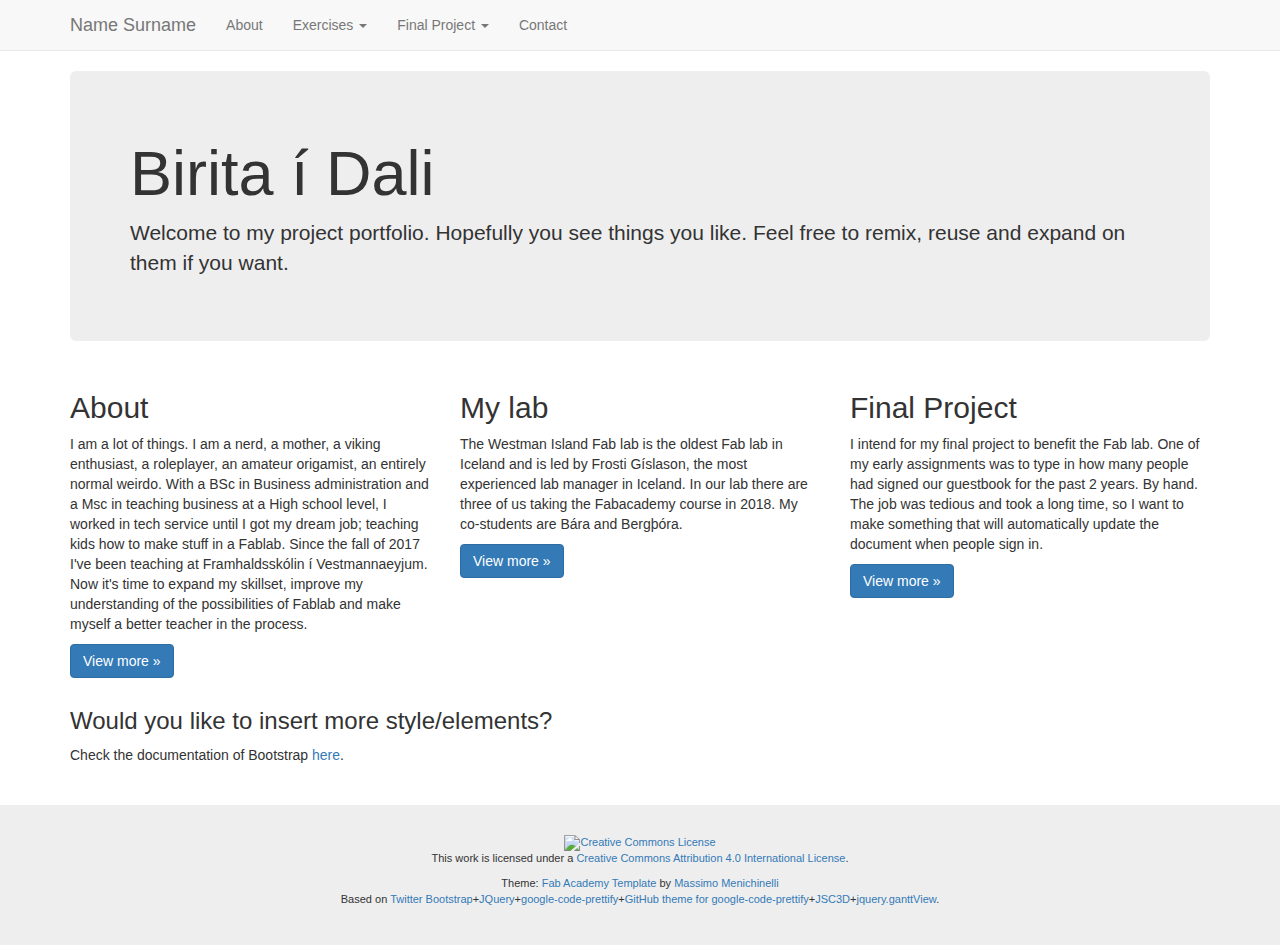
==== index.html @ 724ea3a6 "Update index.html" ====
<!DOCTYPE html>
<html lang="en">
  <head>
    <meta charset="utf-8">
    <meta http-equiv="X-UA-Compatible" content="IE=edge">
    <meta name="viewport" content="width=device-width, initial-scale=1">
    <meta name="description" content="">
    <meta name="author" content="Name Surname">
    <link rel="icon" href="media/favicon.ico">

    <title>Fab Academy 2018 - Birita í Dali</title>

    <!-- Bootstrap core CSS -->
    <link href="bootstrap/css/bootstrap.min.css" rel="stylesheet">

    <!-- Custom styles for this template -->
    <link href="media/fabacademy.css" rel="stylesheet">
    
    <!-- 3D files viewer -->
    <script type="text/javascript" src="media/jsc3d_ie.min.js"></script>
	<script type="text/javascript" src="media/jsc3d.min.js"></script>
    <script type="text/javascript" src="media/jsc3d.webgl.js"></script>
    <script type="text/javascript" src="media/jsc3d.touch.js"></script>

    <!-- HTML5 shim and Respond.js for IE8 support of HTML5 elements and media queries -->
    <!--[if lt IE 9]>
      <script src="https://oss.maxcdn.com/html5shiv/3.7.2/html5shiv.min.js"></script>
      <script src="https://oss.maxcdn.com/respond/1.4.2/respond.min.js"></script>
    <![endif]-->
    
    <!-- Load the menu file -->
    <script>
	function menu() {
					  $('#exercises').load("exercises-menu.html");
					  $('#project').load("project-menu.html");
					  $('#cclicense').load("license.html");
					  }
	</script>

  </head>

  <body onload="menu()">

    <!-- Static navbar -->
    <nav class="navbar navbar-default navbar-static-top">
      <div class="container">
        <div class="navbar-header">
          <button type="button" class="navbar-toggle collapsed" data-toggle="collapse" data-target="#navbar" aria-expanded="false" aria-controls="navbar">
            <span class="sr-only">Toggle navigation</span>
            <span class="icon-bar"></span>
            <span class="icon-bar"></span>
            <span class="icon-bar"></span>
          </button>
          <a class="navbar-brand" href="index.html">Name Surname</a>
        </div>
        <div id="navbar" class="navbar-collapse collapse">
          <ul class="nav navbar-nav">
            <li><a href="about.html">About</a></li>
            <li class="dropdown">
              <a href="#" class="dropdown-toggle" data-toggle="dropdown" role="button" aria-expanded="false">Exercises <span class="caret"></span></a>
              <ul id="exercises" class="dropdown-menu" role="menu">
              </ul>
            </li>
            <li class="dropdown">
              <a href="#" class="dropdown-toggle" data-toggle="dropdown" role="button" aria-expanded="false">Final Project <span class="caret"></span></a>
              <ul id="project" class="dropdown-menu" role="menu">
              </ul>
            </li>
            <li><a href="contact.html">Contact</a></li>
        </ul>
        </div><!--/.nav-collapse -->
      </div>
    </nav>

    <div class="container">

	<!-- Insert your content here below! -->

      <div class="jumbotron">
        <h1>Birita í Dali</h1>
        <p>
        Welcome to my project portfolio. Hopefully you see things you like. Feel free to remix, reuse and expand on them if you want.
        </p>
		
      </div>
      
      <div class="row">
        <div class="col-lg-4">
          <h2>About</h2>
          <p> I am a lot of things. I am a nerd, a mother, a viking enthusiast, a roleplayer, an amateur origamist, an entirely normal weirdo. 
		With a BSc in Business administration and a Msc in teaching business at a High school level, I worked in tech service until I got my dream job;
		teaching kids how to make stuff in a Fablab. Since the fall of 2017 I've been teaching at Framhaldsskólin í Vestmannaeyjum. Now it's time to expand my skillset,
		improve my understanding of the possibilities of Fablab and make myself a better teacher in the process. 
	<p><a class="btn btn-primary" href="#" role="button">View more &raquo;</a></p>
        </div>
        <div class="col-lg-4">
          <h2>My lab</h2>
          <p>The Westman Island Fab lab is the oldest Fab lab in Iceland and is led by Frosti Gíslason, the most experienced lab manager in Iceland. In our lab there are three of us taking the Fabacademy course in 2018. My co-students are Bára and Bergþóra.
	<p><a class="btn btn-primary" href="#" role="button">View more &raquo;</a></p>
       </div>
        <div class="col-lg-4">
          <h2>Final Project</h2>
          <p> I intend for my final project to benefit the Fab lab. One of my early assignments was to type in how many people had signed our guestbook for the past 2 years. By hand. The job was tedious and took a long time, so I want to make something that will automatically update the document when people sign in.
		<p><a class="btn btn-primary" href="#" role="button">View more &raquo;</a></p>
        </div>
      </div>
		
      
    <h3>Would you like to insert more style/elements?</h3>
      <p>
      Check the documentation of Bootstrap <a href="">here</a>.
      </p>
    <!-- End of your content -->

    </div> <!-- /container -->

	<!-- footer -->
    
    <footer id="footer">
        <p id="cclicense">
        </p>
        <p class="license">
        Theme: <a href="https://github.com/openp2pdesign/FabAcademy_Template">Fab Academy Template</a> by <a href="http://openp2pdesign.org">Massimo Menichinelli</a> <br>
        Based on <a href="http://getbootstrap.com/">Twitter Bootstrap</a>+<a href="http://jquery.com/">JQuery</a>+<a href="https://code.google.com/p/google-code-prettify/">google-code-prettify</a>+<a href="http://jmblog.github.io/color-themes-for-google-code-prettify/github/">GitHub theme for google-code-prettify</a>+<a href="https://code.google.com/p/jsc3d/">JSC3D</a>+<a href="https://github.com/thegrubbsian/jquery.ganttView">jquery.ganttView</a>.
        </p>
    </footer>
    

	<!-- Do not touch this! -->
    <!-- Bootstrap core JavaScript
    ================================================== -->
    <!-- Placed at the end of the document so the pages load faster -->
    <script src="media/jquery-1.9.1.min.js"></script>
    
    <!-- Syntax Highlighter -->
    <script src="https://google-code-prettify.googlecode.com/svn/loader/run_prettify.js">
    </script>
    <!-- From https://github.com/jmblog/color-themes-for-google-code-prettify -->
    <link href="media/github.css" type="text/css" rel="stylesheet">
	<script type="text/javascript">
	  !function ($) {
		$(function(){
		  window.prettyPrint && prettyPrint()   
		})
	  }(window.jQuery)
	</script>
	
    <script src="bootstrap/js/bootstrap.min.js"></script>
    <!-- IE10 viewport hack for Surface/desktop Windows 8 bug -->
    <script src="bootstrap/js/ie10-viewport-bug-workaround.js"></script>

  </body>
</html>
---- media/fabacademy.css ----
/* Custom CSS */

.license, #cclicense { 
			font-size: 11px; 
			text-align: center;
		 }
		 
.license img, #cclicense { 
			margin: 10px;
		 }

#cv {
  -webkit-border-radius: 14px;
  border-radius: 14px;
  margin: auto;
  text-align: center;
  border: 1px solid #ccc;
  border: 1px solid rgba(0, 0, 0, 0.15);
  padding: 5px;
  margin: 30px auto 30px auto !important;
  display: block;
}

.container p img {
  display: block;
  padding: 4px;
  line-height: 1;
  max-width: 920px;
  border: 1px solid #ddd;
  -webkit-border-radius: 14px;
  -moz-border-radius: 14px;
  border-radius: 14px;
  -webkit-box-shadow: 0 1px 1px rgba(0, 0, 0, 0.075);
  -moz-box-shadow: 0 1px 1px rgba(0, 0, 0, 0.075);
  box-shadow: 0 1px 1px rgba(0, 0, 0, 0.075);
  margin-left: auto;
  margin-right: auto;
  margin-top: 15px;
  margin-bottom:15px;
}

legend { 
	margin:3px; 
	text-align:center;
	width:100%; 
	font-size: 14px; 
	border: 0px;   
	line-height: 18px;
	}

.pic {
  margin:3px; text-align:center;width:100%
  display: block;
  padding: 4px;
  width: 940px;
  line-height: 1;
 /*  border: 1px solid #ddd;
  -webkit-border-radius: 14px;
  -moz-border-radius: 14px;
  border-radius: 14px;
  -webkit-box-shadow: 0 1px 1px rgba(0, 0, 0, 0.075);
  -moz-box-shadow: 0 1px 1px rgba(0, 0, 0, 0.075);
  box-shadow: 0 1px 1px rgba(0, 0, 0, 0.075);
  */
  margin-left: auto;
  margin-right: auto;
  margin-top:20px;
  margin-bottom:20px;
}


/* CSS from Bootstrap website: */

/* Sticky footer styles
-------------------------------------------------- */

html {
  position: relative;
  min-height: 100%;
}

body {
  /* Margin bottom by footer height + a 30px margin */
  margin-bottom: 170px;
}

#footer {
  position: absolute;
  bottom: 0;
  height: 140px;
  width: 100%;
  background-color: #eee;
  padding: 20px;
}


/*  Fix iframe size
	From http://www.bymichaellancaster.com/blog/fluid-iframe-and-images-without-javascript-plugins/
	*/
	
.fluidMedia {
    position: relative;
    padding-bottom: 56.25%; /* proportion value to aspect ratio 16:9 (9 / 16 = 0.5625 or 56.25%) */
    padding-top: 30px;
    height: 0;
    overflow: hidden;
}

.fluidMedia iframe {
    position: absolute;
    padding: 0px;
    top: 0; 
    left: 0;
    width: 100%;
    height: 100%;
}
---- media/github.css ----
/* GitHub Theme */
.prettyprint {
  background: white;
  font-family: Menlo, 'Bitstream Vera Sans Mono', 'DejaVu Sans Mono', Monaco, Consolas, monospace;
  font-size: 12px;
  line-height: 1.5;
  color: #333;
  display: block;
  padding: 10px;
  margin: 0 0 30px 0 !important;
  word-break: break-all;
  word-wrap: break-word;
  white-space: pre;
  white-space: pre-wrap;
  border: 1px solid #ccc;
  border: 1px solid rgba(0, 0, 0, 0.15);
  -webkit-border-radius: 4px;
  border-radius: 4px;
}

.pln {
  color: #333333;
}

@media screen {
  .str {
    color: #dd1144;
  }

  .com {
	color: #999;
}
.lit {
	color: #195f91;
}
.pun, .opn, .clo {
	color: #93a1a1;
}
.fun {
	color: #dc322f;
}
.str, .atv {
	color: #D44950;
}
.kwd, .prettyprint .tag {
	color: #2F6F9F;
}
.typ, .atn, .dec, .var {
	/*color: teal;*/
	color: #4F9FCF;
}
.pln {
	color: #333;
}
}
@media print, projection {
  .com {
	color: #999;
}
.lit {
	color: #195f91;
}
.pun, .opn, .clo {
	color: #93a1a1;
}
.fun {
	color: #dc322f;
}
.str, .atv {
	color: #D44950;
}
.kwd, .prettyprint .tag {
	color: #2F6F9F;
}
.typ, .atn, .dec, .var {
	/*color: teal;*/
	color: #4F9FCF;
}
.pln {
	color: #333;
}
}


/* IE indents via margin-left */
li.L0,
li.L1,
li.L2,
li.L3,
li.L4,
li.L5,
li.L6,
li.L7,
li.L8,
li.L9 {
  /* */
}

/* Alternate shading for lines */
li.L1,
li.L3,
li.L5,
li.L7,
li.L9 {
  /* */
}

.prettyprint.linenums {
	-webkit-box-shadow: inset 40px 0 0 #fbfbfc, inset 41px 0 0 #ececf0;
	        box-shadow: inset 40px 0 0 #fbfbfc, inset 41px 0 0 #ececf0;
}

ol.linenums {
	margin: 0 0 0 -12px;
}
ol.linenums li {
	padding-left: 12px;
	color: #bebec5;
	line-height: 20px;
	list-style: decimal;
}
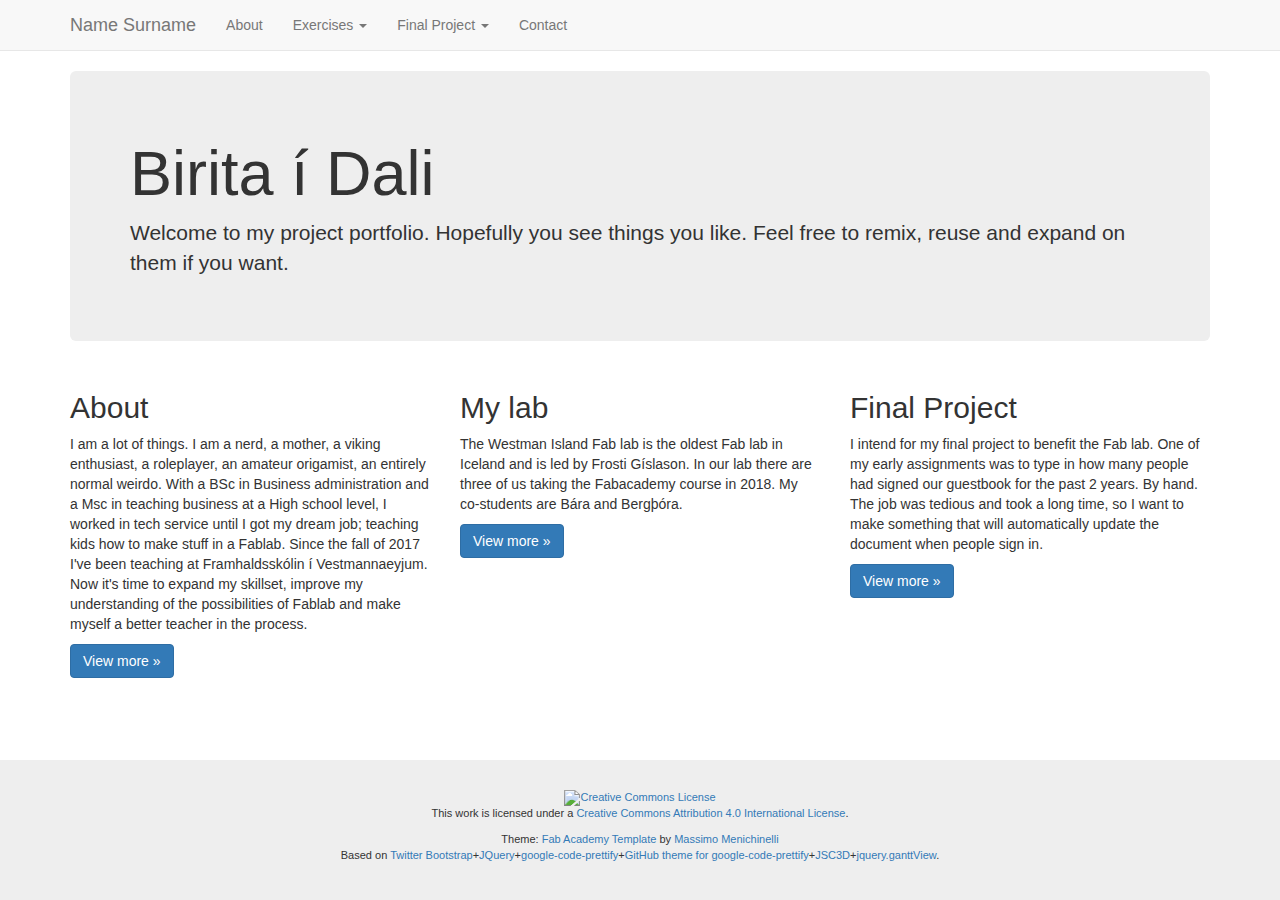
==== commit 72c69b4c: "Update index.html" ====
--- a/index.html
+++ b/index.html
@@ -5,7 +5,7 @@
     <meta http-equiv="X-UA-Compatible" content="IE=edge">
     <meta name="viewport" content="width=device-width, initial-scale=1">
     <meta name="description" content="">
-    <meta name="author" content="Name Surname">
+    <meta name="author" content="Birita í Dali">
     <link rel="icon" href="media/favicon.ico">
 
     <title>Fab Academy 2018 - Birita í Dali</title>
@@ -95,8 +95,8 @@
         </div>
         <div class="col-lg-4">
           <h2>My lab</h2>
-          <p>The Westman Island Fab lab is the oldest Fab lab in Iceland and is led by Frosti Gíslason, the most experienced lab manager in Iceland. In our lab there are three of us taking the Fabacademy course in 2018. My co-students are Bára and Bergþóra.
-	<p><a class="btn btn-primary" href="#" role="button">View more &raquo;</a></p>
+          <p> The Westman Island Fab lab is the oldest Fab lab in Iceland and is led by Frosti Gíslason. In our lab there are three of us taking the Fabacademy course in 2018. My co-students are Bára and Bergþóra.
+	<p><a class="btn btn-primary" href="http://www.fablab.is/vestmannaeyjar.html" role="button">View more &raquo;</a></p>
        </div>
         <div class="col-lg-4">
           <h2>Final Project</h2>
@@ -105,13 +105,6 @@
         </div>
       </div>
 		
-      
-    <h3>Would you like to insert more style/elements?</h3>
-      <p>
-      Check the documentation of Bootstrap <a href="">here</a>.
-      </p>
-    <!-- End of your content -->
-
     </div> <!-- /container -->
 
 	<!-- footer -->
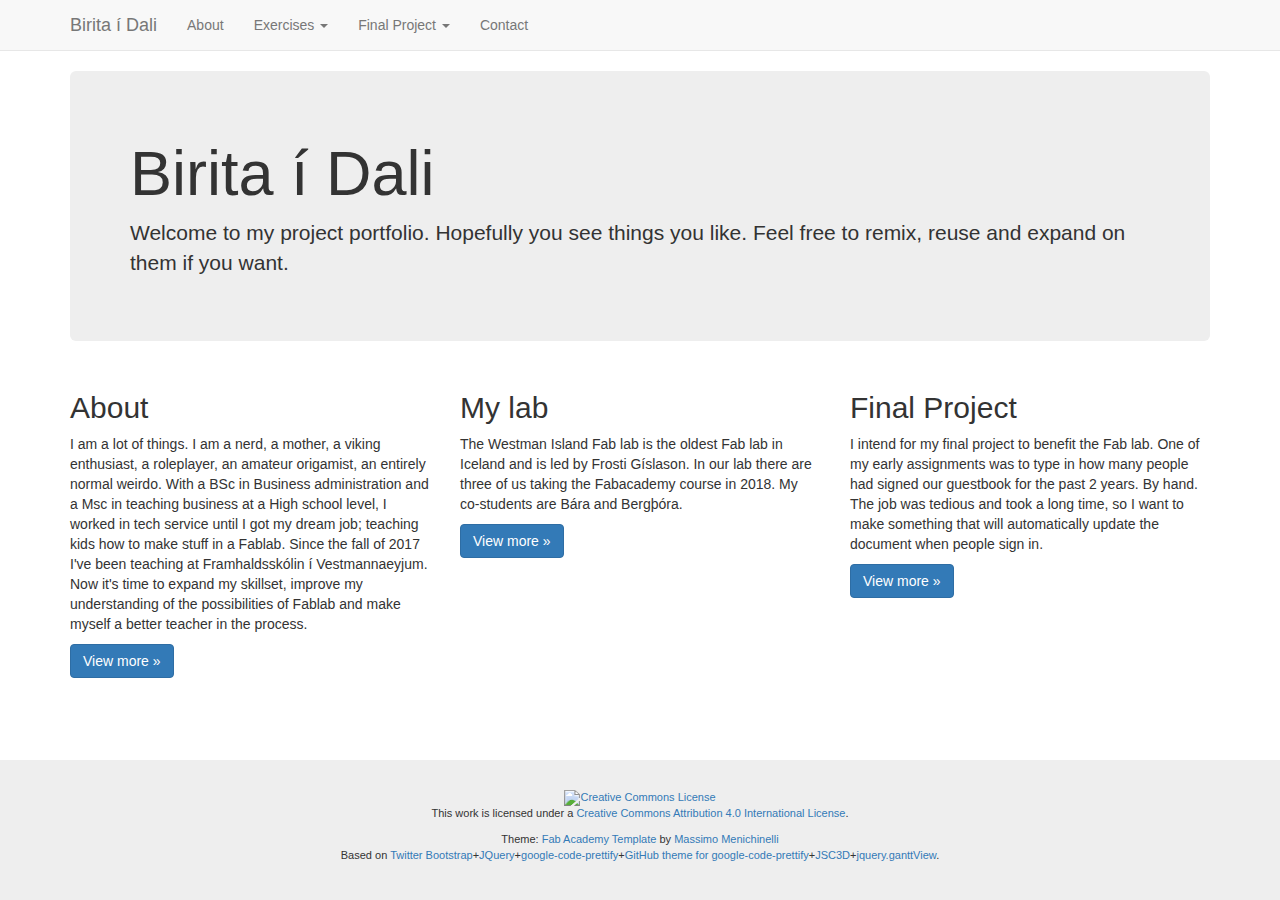
==== commit c1de0754: "Update index.html" ====
--- a/index.html
+++ b/index.html
@@ -51,7 +51,7 @@
             <span class="icon-bar"></span>
             <span class="icon-bar"></span>
           </button>
-          <a class="navbar-brand" href="index.html">Name Surname</a>
+          <a class="navbar-brand" href="index.html">Birita í Dali</a>
         </div>
         <div id="navbar" class="navbar-collapse collapse">
           <ul class="nav navbar-nav">
